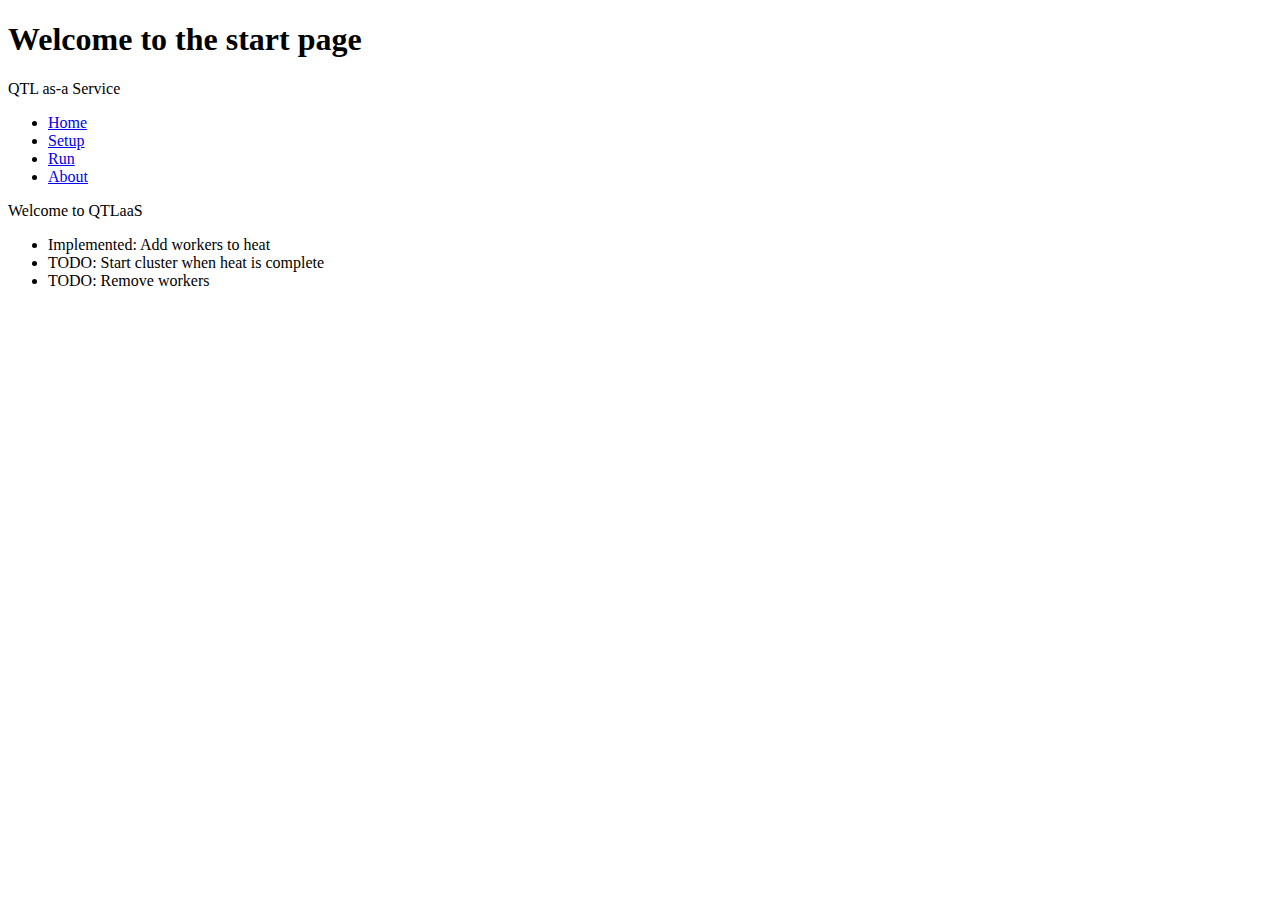
==== templates/index.html @ a7f1c25e "HTML updated" ====
<!doctype html>
<html lang="en">
  
  <head>
    <meta charset="UTF-8"/>
    <title>QTLaaS - Index</title>
    <link rel="stylesheet" type="text/css"
          href="{{url_for('static', filename='style/test.css')}}"> 
  </head>
  
  <body>
    <header>
      <h1>Welcome to the start page</h1>
      <p>QTL as-a Service</p>
    </header>
    
    <nav>
      <ul>
        <li><a href="index">Home</a></li>
        <li><a href="set_workers">Setup</a></li>
        <li><a href="run">Run</a></li>
        <li><a href="about">About</a></li>
      </ul>
    </nav>
  
    <main>
      <p>Welcome to QTLaaS</p>
      <ul>
        <li>Implemented: Add workers to heat</li>
        <li>TODO: Start cluster when heat is complete</li>
        <li>TODO: Remove workers</li>
      </ul>
    </main>
  </body>
</html>
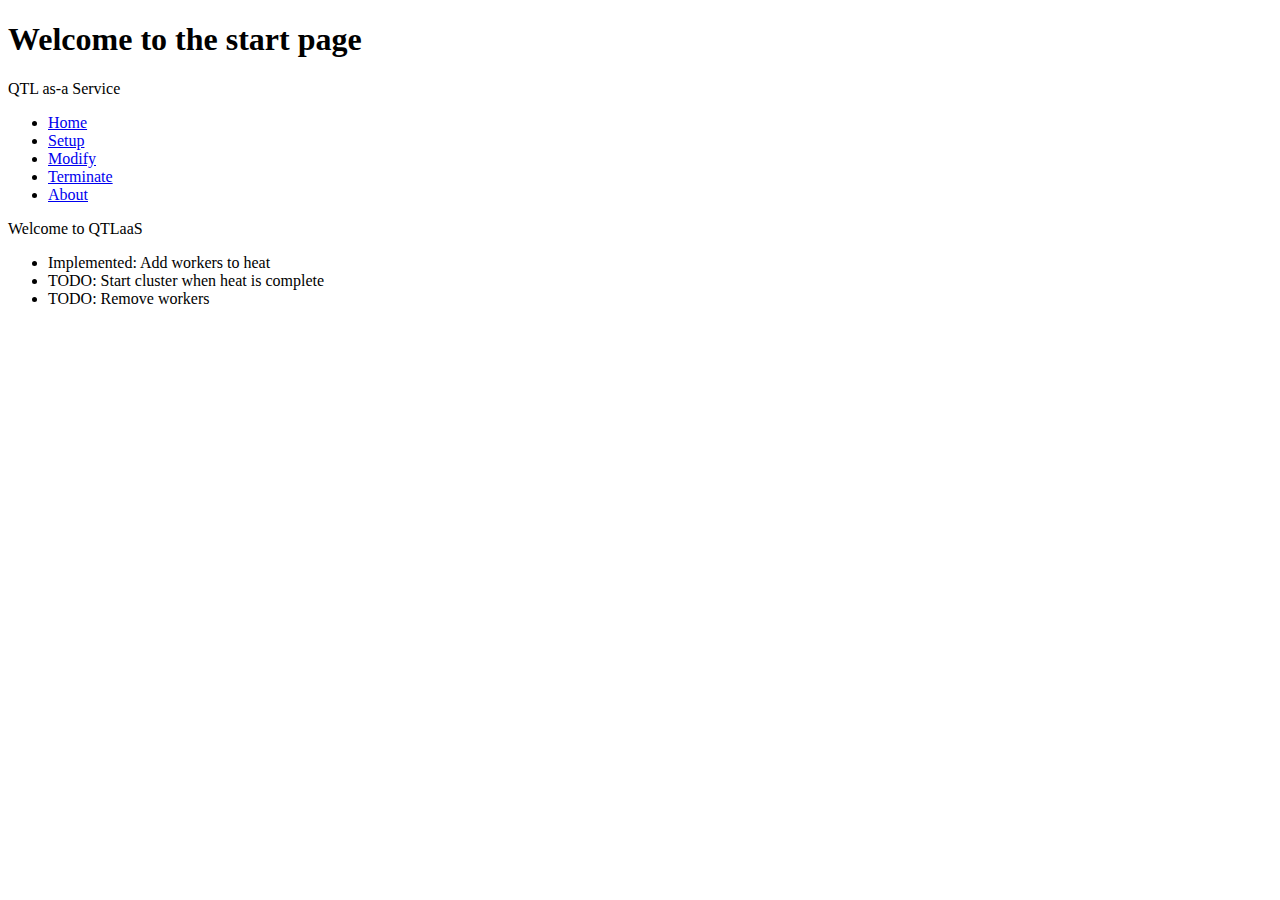
==== commit 11845203: "Updated html" ====
--- a/templates/index.html
+++ b/templates/index.html
@@ -17,8 +17,9 @@
     <nav>
       <ul>
         <li><a href="index">Home</a></li>
-        <li><a href="set_workers">Setup</a></li>
-        <li><a href="run">Run</a></li>
+        <li><a href="setup">Setup</a></li>
+        <li><a href="modify">Modify</a></li>
+        <li><a href="terminate">Terminate</a></li>
         <li><a href="about">About</a></li>
       </ul>
     </nav>
